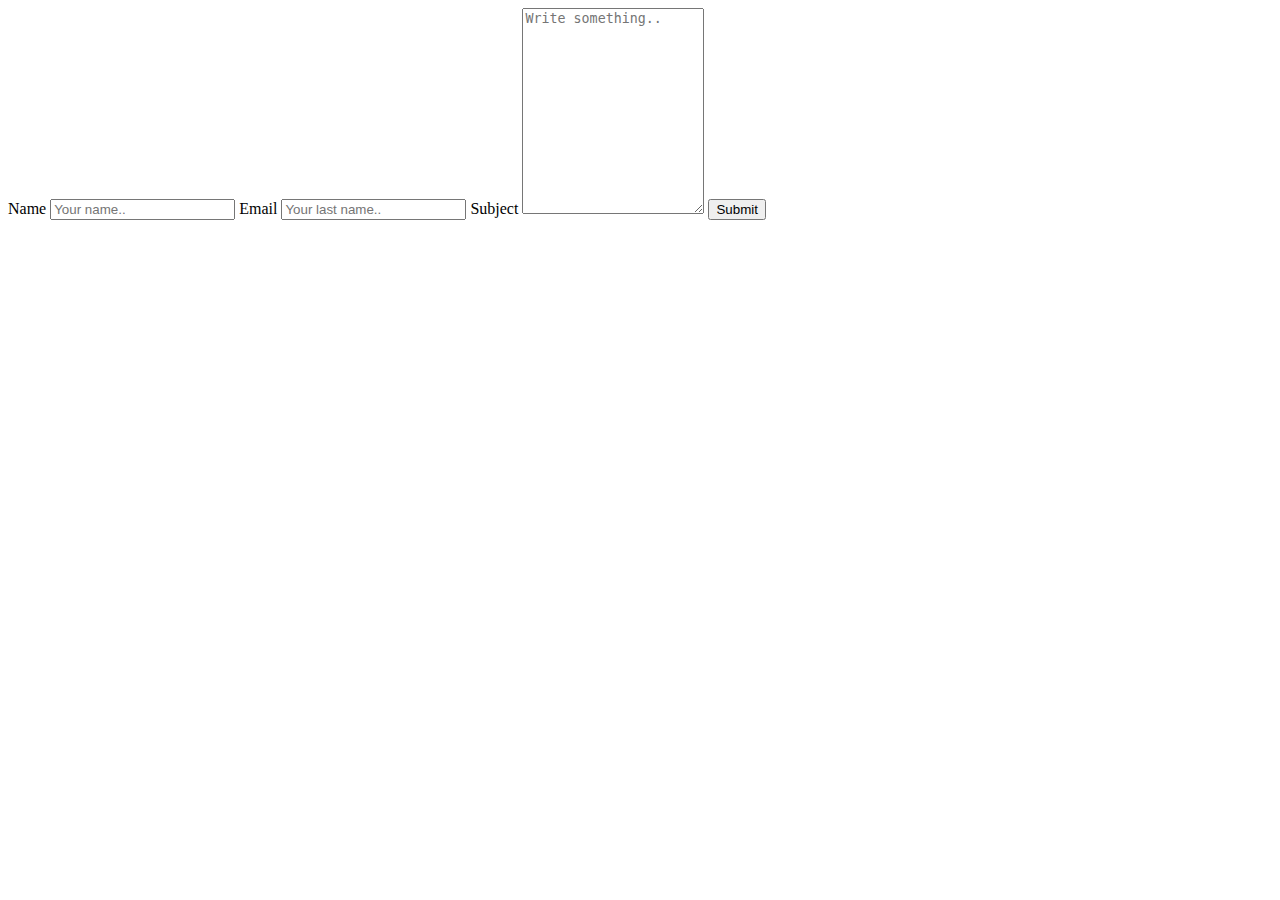
==== contact.html @ 643ef58a "added more to the para" ====
<!DOCTYPE html>
<html lang="en">
<head>
    <meta charset="UTF-8">
    <meta name="viewport" content="width=device-width, initial-scale=1.0">
    <meta http-equiv="X-UA-Compatible" content="ie=edge">
    <title>Document</title>

</head>
<link rel="stylesheet" type= "text/css"href="contact.css">

        <form action="action_page.php">
      
          <label for="fname">Name</label>
          <input type="text" id="fname" name="firstname" placeholder="Your name..">
      
          <label for="lname">Email</label>
          <input type="text" id="lname" name="lastname" placeholder="Your last name..">
      
    
          <label for="subject">Subject</label>
          <textarea id="subject" name="subject" placeholder="Write something.." style="height:200px"></textarea>
      
          <input type="submit" value="Submit">
      
        </form>
      </div>
<body>
    
</body>
</html>
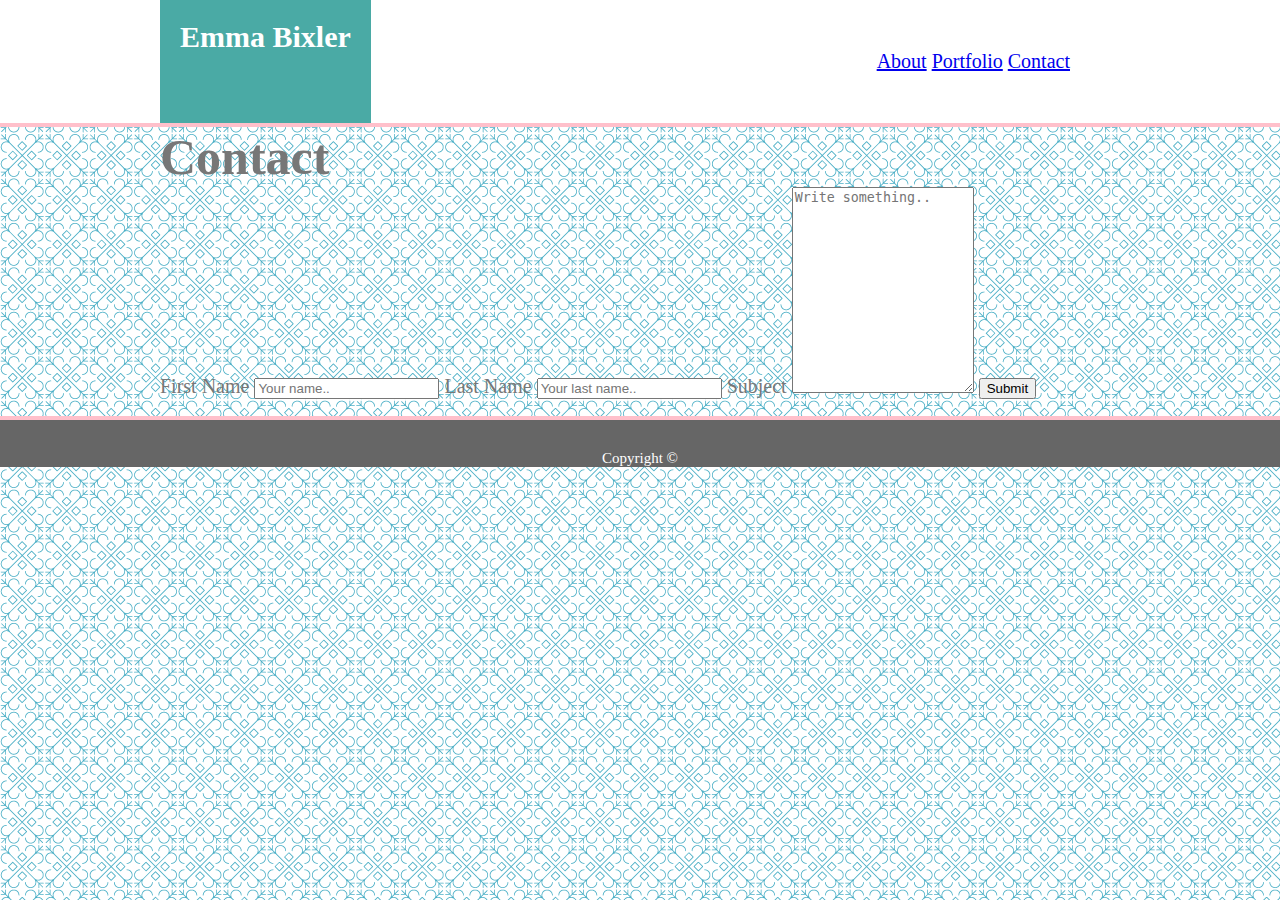
==== commit 98f28b84: "add prototype contact page" ====
--- a/contact.html
+++ b/contact.html
@@ -4,28 +4,56 @@
     <meta charset="UTF-8">
     <meta name="viewport" content="width=device-width, initial-scale=1.0">
     <meta http-equiv="X-UA-Compatible" content="ie=edge">
-    <title>Document</title>
+    <link rel="stylesheet" type="text/css"href="./assets/css/style.css">    
+    
+        <title>Document</title>
+ 
+</head>
+<body>
+     <section class="moveit">
+          <header class="banner flex">
+                <h1>Emma Bixler </h1>
+               <nav>
+                    <a href="./index.html">About</a>
+                    <a href="./portfolio.html">Portfolio</a>
+                    <a href="./contact.html">Contact</a>
 
-</head>
-<link rel="stylesheet" type= "text/css"href="contact.css">
+               </nav>
+          </header>
+     </section>
+<div id= "part2">
+     
+     <section class="part2">
+        <h2 id="aboutme" class="part2">Contact</h2>
+        <div class="container">
+            <form action="/action_page.php">
+              <label for="fname">First Name</label>
+              <input type="text" id="fname" name="firstname" placeholder="Your name..">
+          
+              <label for="lname">Last Name</label>
+              <input type="text" id="lname" name="lastname" placeholder="Your last name..">
+          
+              <label for="subject">Subject</label>
+              <textarea id="subject" name="subject" placeholder="Write something.." style="height:200px"></textarea>
+          
+              <input type="submit" value="Submit">
+            </form>
+            </div>
+            
+    
+    
+  
+  
+  
+  
+  </section>   
+</div>   
 
-        <form action="action_page.php">
-      
-          <label for="fname">Name</label>
-          <input type="text" id="fname" name="firstname" placeholder="Your name..">
-      
-          <label for="lname">Email</label>
-          <input type="text" id="lname" name="lastname" placeholder="Your last name..">
-      
-    
-          <label for="subject">Subject</label>
-          <textarea id="subject" name="subject" placeholder="Write something.." style="height:200px"></textarea>
-      
-          <input type="submit" value="Submit">
-      
-        </form>
-      </div>
-<body>
+<footer>  
+     Copyright © 
+</footer>
+
+  
     
 </body>
 </html>--- a/assets/css/style.css
+++ b/assets/css/style.css
@@ -0,0 +1,73 @@
+body {
+    background-color:white;
+    color: #777777;
+    margin: 0 auto;
+    font-size: 15px;
+    background-image: url(../images/morocco.png);
+
+}
+.flex {
+    display: flex;  
+    width: 960px;
+    margin: 0 auto;
+}
+.banner {
+    justify-content: space-between;
+    flex-direction: row;
+    background-color: white;
+}
+
+h1 {
+    background-color: #4aaaa5;
+    color: white;
+    font-family: "Georgia", "Times", "Times New Roman", serif;
+    margin: 0px;
+    padding: 20px;
+
+
+}
+.moveit{
+    background: white;
+    border-bottom: 4px solid pink;
+
+}
+
+#aboutme{
+    font-size: 50px;
+}
+nav {
+    color: purple;
+    margin: 50px;
+    font-size: 20px;
+
+}
+
+.fit-picture {
+    width: 24%;
+    padding: 20px;
+    float:left;
+}
+
+p {
+    color: #4aaaa5;
+    text-align: center;
+    line-height: 3.5; 
+    background-color: white;  
+}
+.part2
+{
+    font-size: 20px;
+    text-align: left; 
+    line-height: 60px;
+    max-width: 960px;;
+    margin: 0 auto;
+}
+
+footer {
+    text-align: center;
+    padding: 30px 20px 0px 20px;
+    background-color: #666666;
+    color: white;
+    border-top:4px solid pink;
+}
+
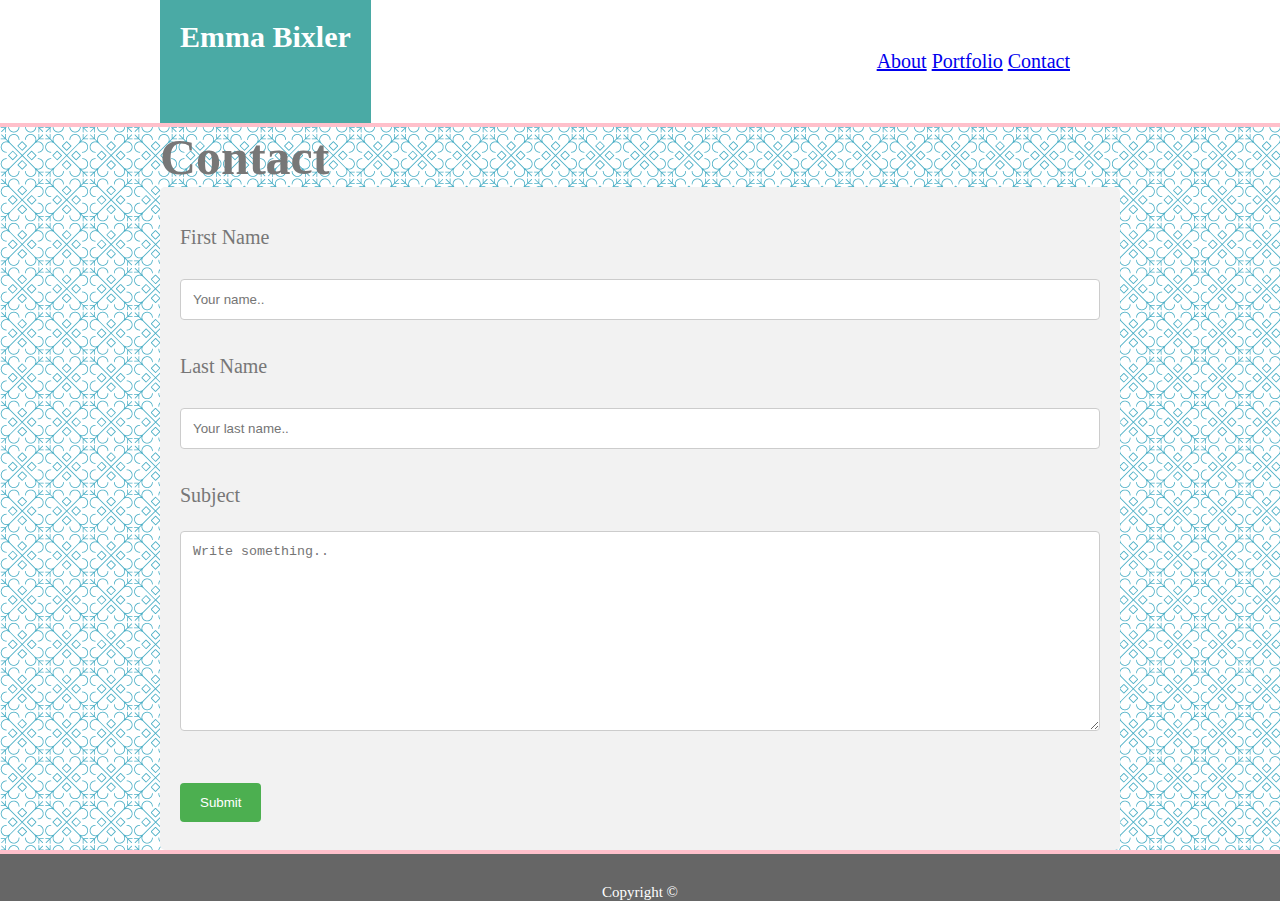
==== commit b6721537: "fixed contact page" ====
--- a/contact.html
+++ b/contact.html
@@ -5,6 +5,7 @@
     <meta name="viewport" content="width=device-width, initial-scale=1.0">
     <meta http-equiv="X-UA-Compatible" content="ie=edge">
     <link rel="stylesheet" type="text/css"href="./assets/css/style.css">    
+    <link rel="stylesheet" href="./assets/css/contact.css">
     
         <title>Document</title>
  
@@ -23,9 +24,10 @@
      </section>
 <div id= "part2">
      
-     <section class="part2">
+    <section class="part2">
         <h2 id="aboutme" class="part2">Contact</h2>
-        <div class="container">
+
+        <div class="container38">
             <form action="/action_page.php">
               <label for="fname">First Name</label>
               <input type="text" id="fname" name="firstname" placeholder="Your name..">
@@ -33,20 +35,21 @@
               <label for="lname">Last Name</label>
               <input type="text" id="lname" name="lastname" placeholder="Your last name..">
           
+          
+          
               <label for="subject">Subject</label>
               <textarea id="subject" name="subject" placeholder="Write something.." style="height:200px"></textarea>
           
               <input type="submit" value="Submit">
             </form>
-            </div>
-            
-    
-    
+        </div>
+
+        
+
+
+
   
-  
-  
-  
-  </section>   
+    </section>   
 </div>   
 
 <footer>  
--- a/assets/css/style.css
+++ b/assets/css/style.css
@@ -54,13 +54,21 @@
     line-height: 3.5; 
     background-color: white;  
 }
-.part2
-{
+.part2 {
     font-size: 20px;
     text-align: left; 
     line-height: 60px;
     max-width: 960px;;
     margin: 0 auto;
+}
+.pics {
+    display: flex;
+    flex-flow: column wrap;
+
+}
+.stock {
+    width: 150px;
+    height: auto;
 }
 
 footer {
@@ -71,3 +79,15 @@
     border-top:4px solid pink;
 }
 
+.container77 {
+    position: relative;
+    text-align: center;
+    color: white;
+  }
+
+  .centered {
+    position: absolute;
+    top: 50%;
+    left: 50%;
+    transform: translate(-50%, -50%);
+  }--- a/assets/css/contact.css
+++ b/assets/css/contact.css
@@ -0,0 +1,29 @@
+input[type=text], select, textarea {
+  width: 100%;
+  padding: 12px;
+  border: 1px solid #ccc;
+  border-radius: 4px;
+  box-sizing: border-box;
+  margin-top: 6px;
+  margin-bottom: 16px;
+  resize: vertical;
+}
+
+input[type=submit] {
+  background-color: #4CAF50;
+  color: white;
+  padding: 12px 20px;
+  border: none;
+  border-radius: 4px;
+  cursor: pointer;
+}
+
+input[type=submit]:hover {
+  background-color: #45a049;
+}
+
+.container38 {
+  border-radius: 5px;
+  background-color: #f2f2f2;
+  padding: 20px;
+}